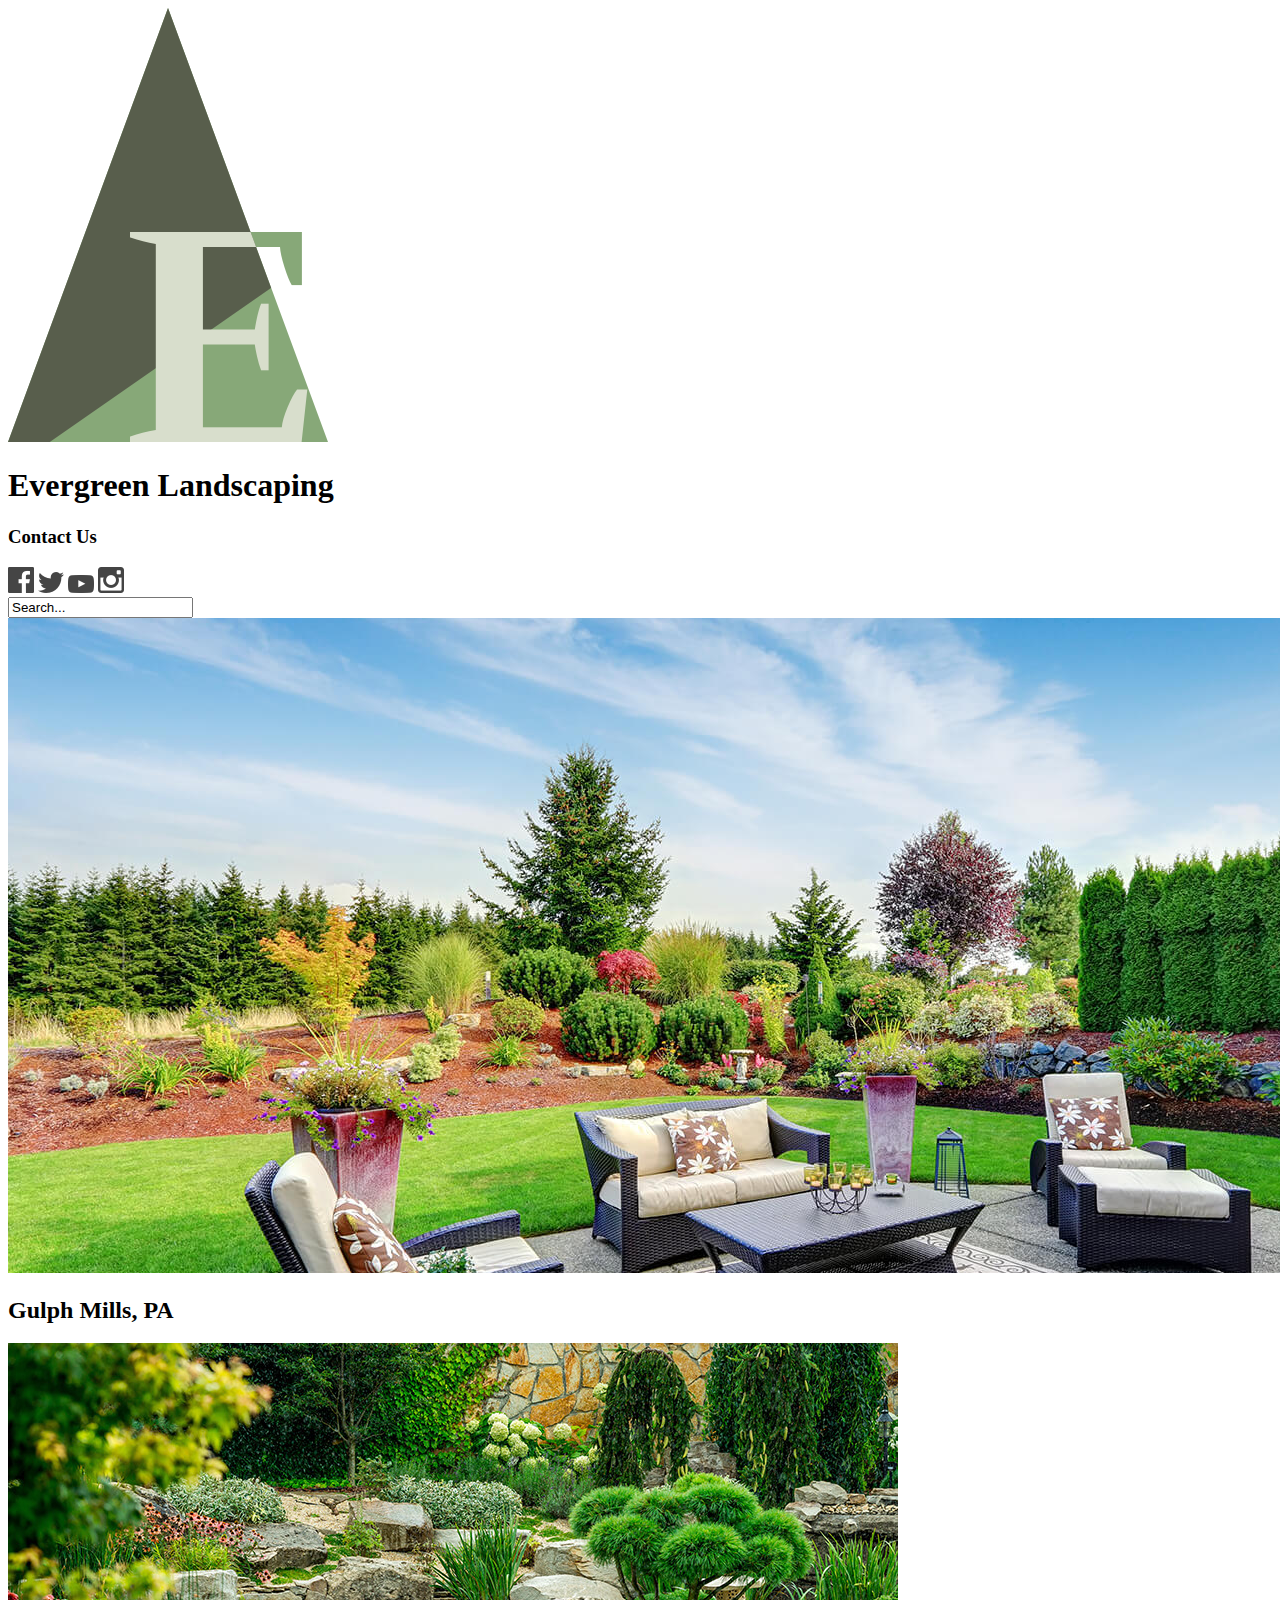
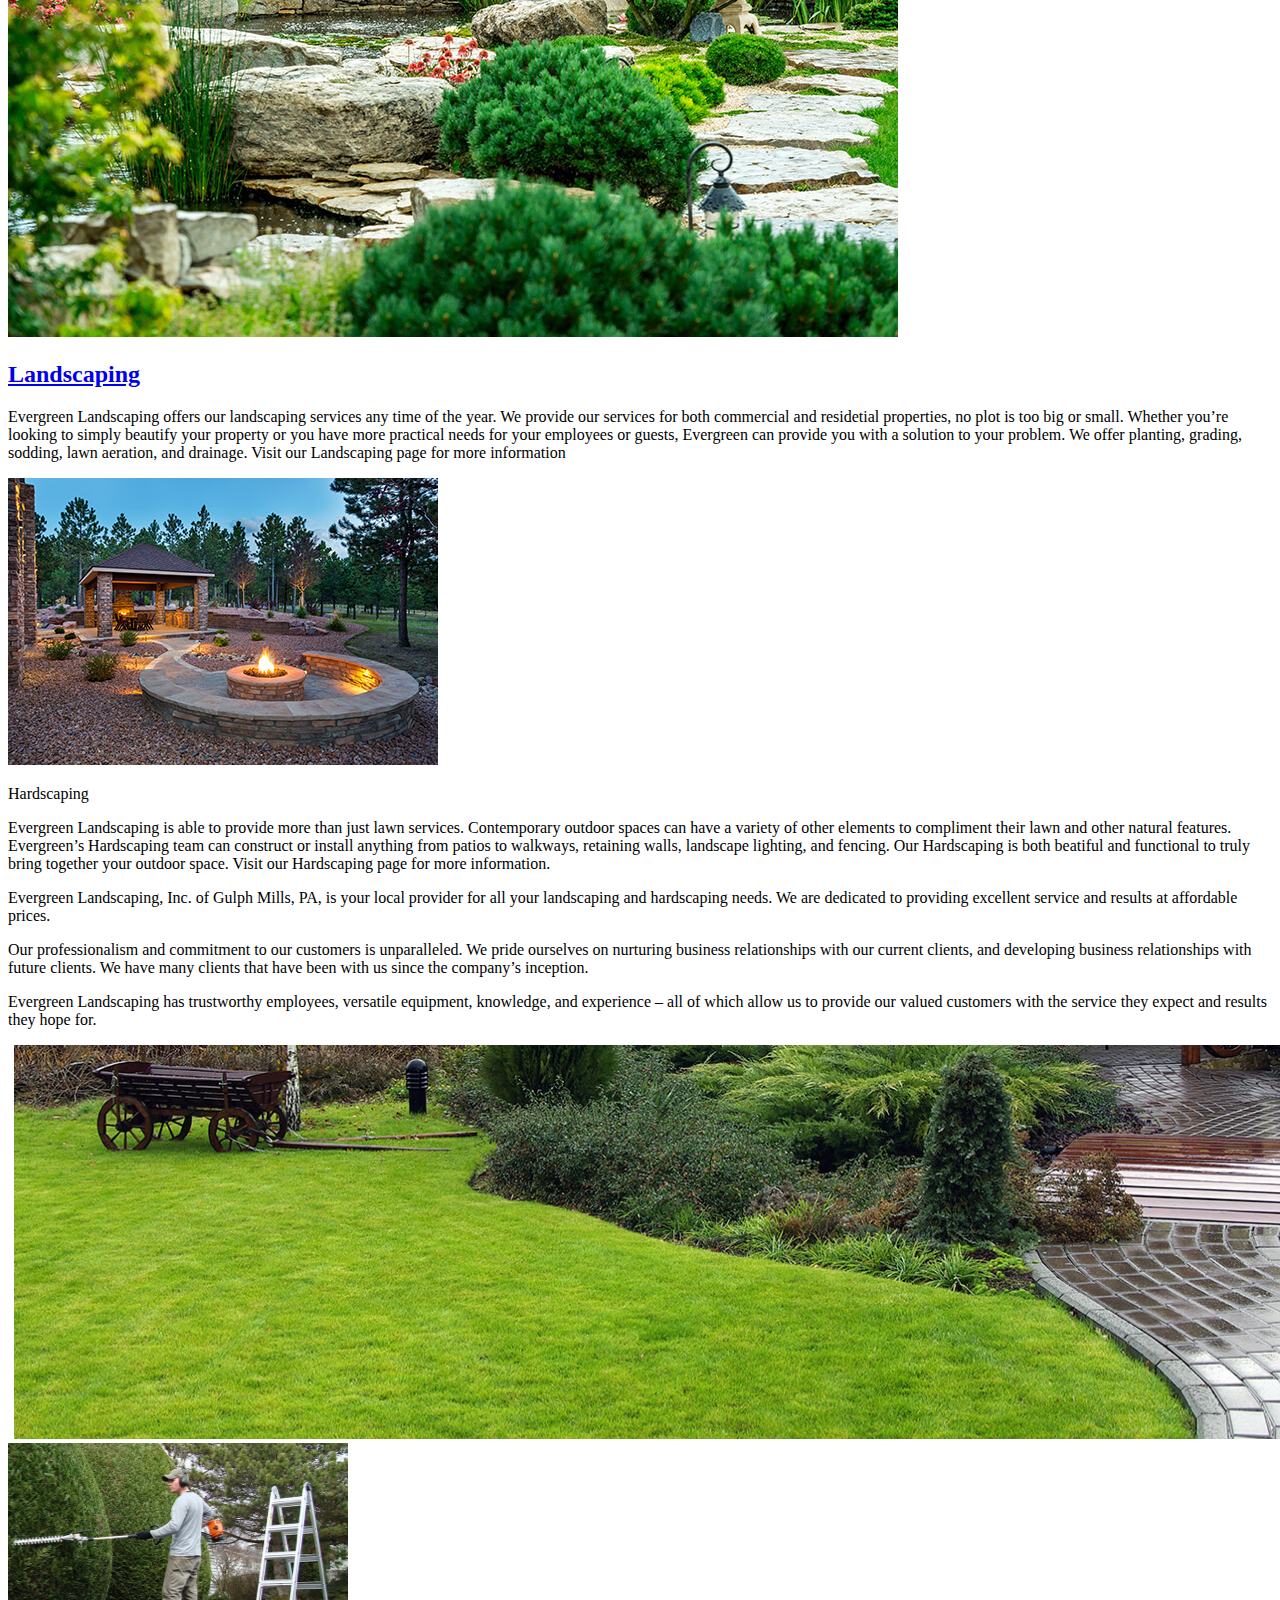
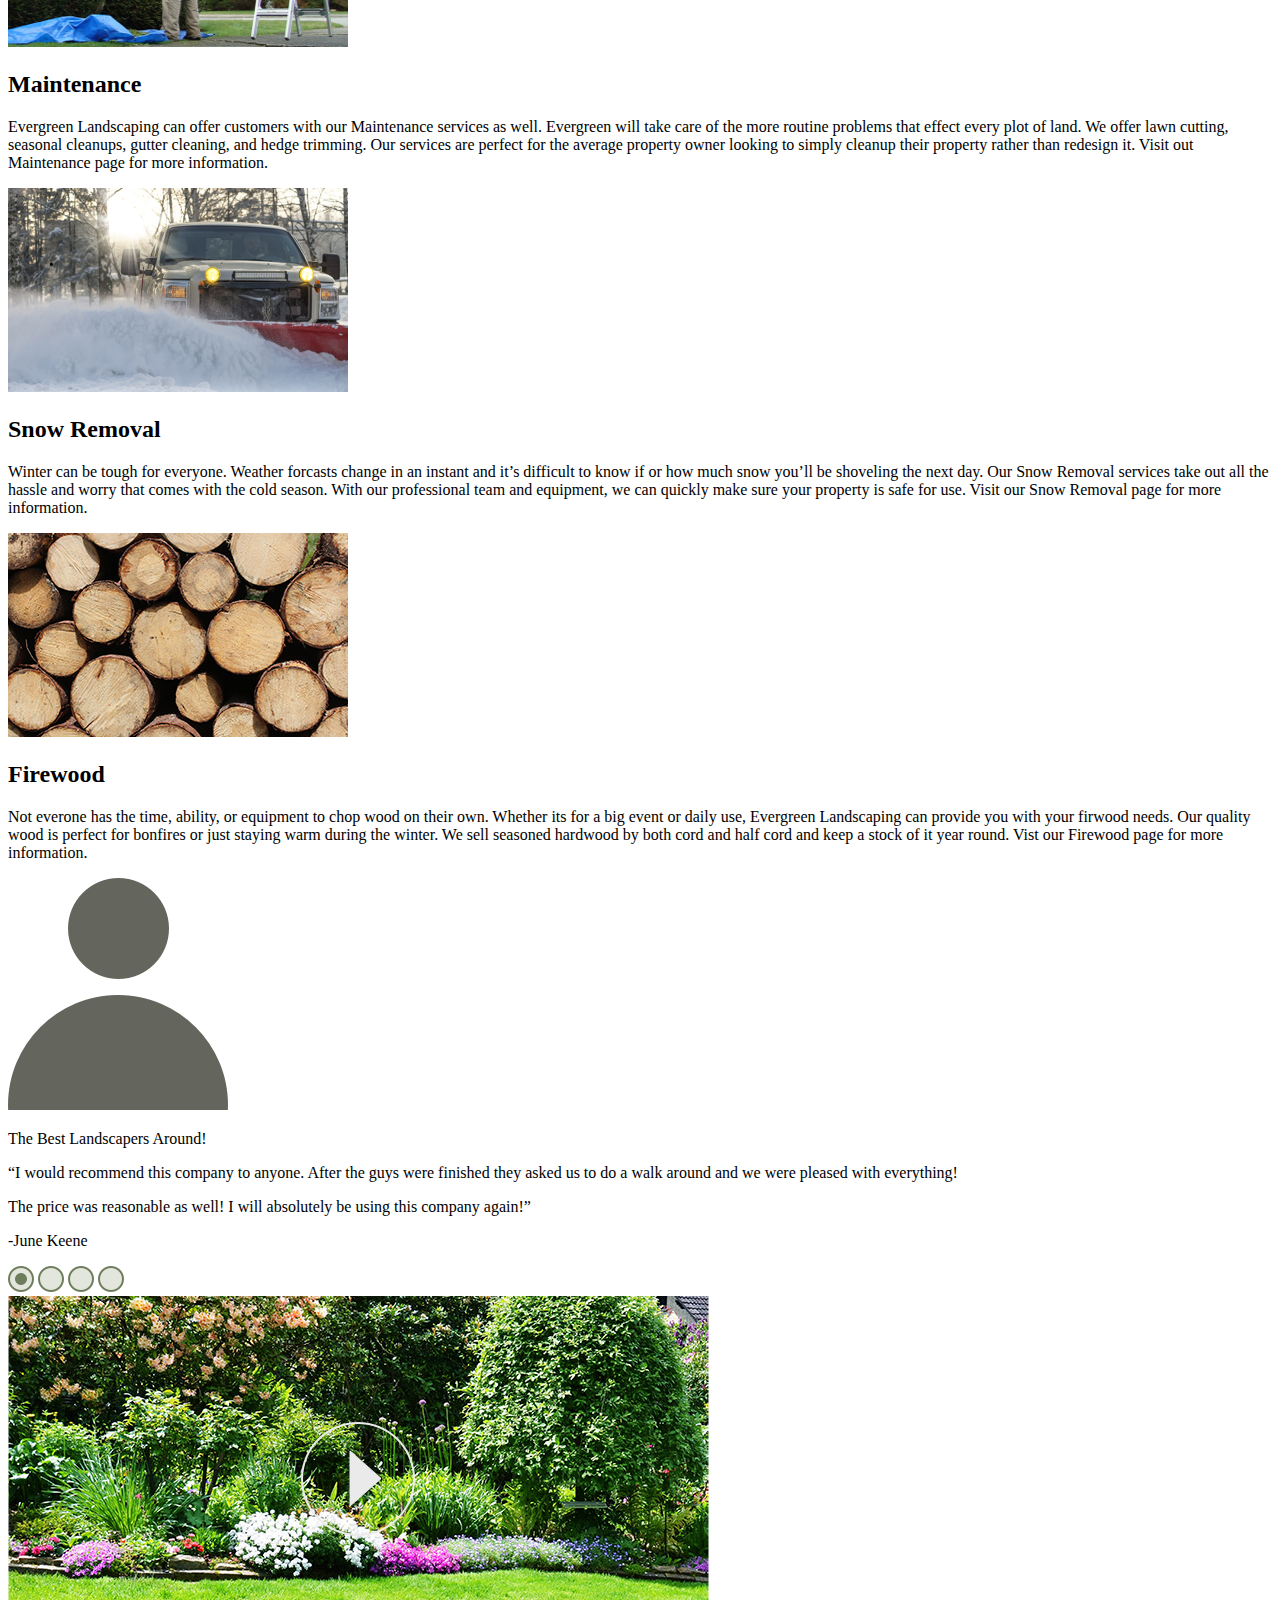
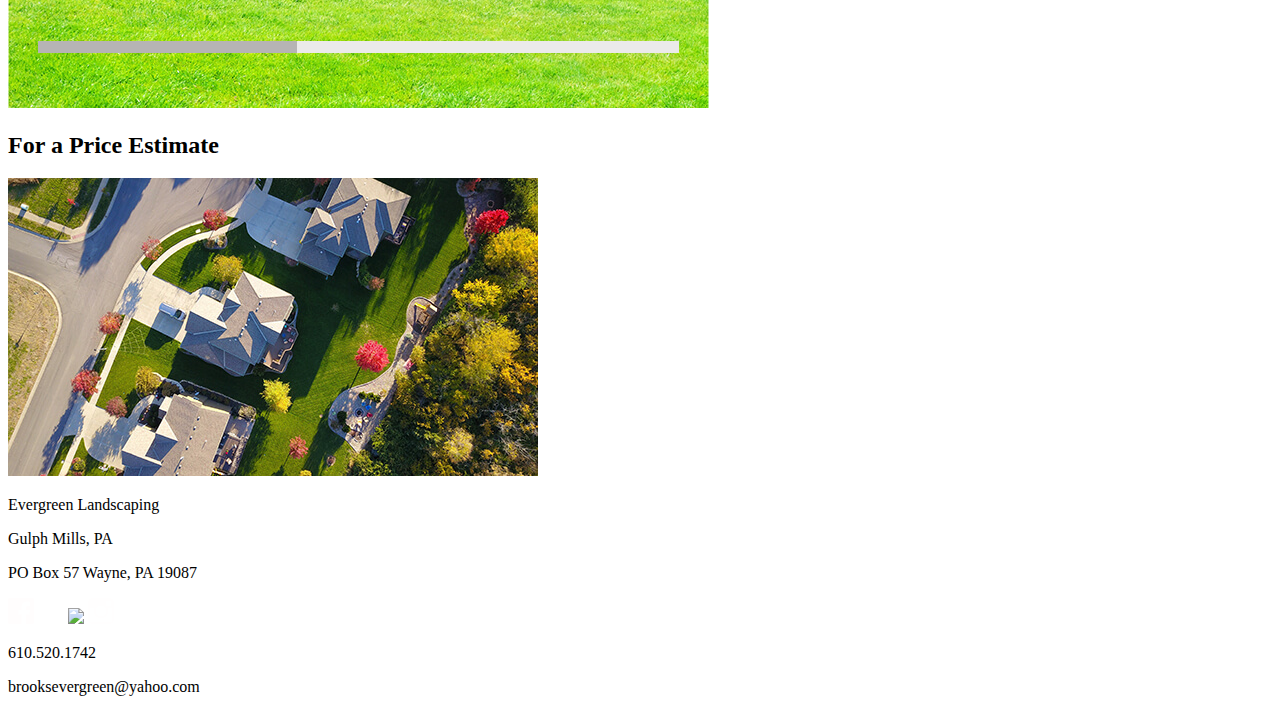
==== dev/index.html @ f5d1fe6b "u" ====
<!doctype html>
<html lang="en">

  <head>
    <meta charset="UTF-8">
    <meta name="viewport" content="width=device-width, initial-scale=1.0">
    <meta http-equiv="X-UA-Compatible" content="ie=edge">
      <link rel="preconnect" href="https://fonts.googleapis.com">
      <link rel="preconnect" href="https://fonts.gstatic.com" crossorigin>
      <link href="https://fonts.googleapis.com/css2?family=Open+Sans:wght@400;600;700&family=Rubik:wght@400;600;700;800&family=Trirong:wght@700&display=swap" rel="stylesheet">
     <link rel="stylesheet" href="css/styles.css">
    <title>Evergreen Landscaping Homepage</title>
  </head>

  <body>

    <header class="header">
      <!-- Logo -->
       <div class="logo">
          <img src="../deploy/img/Logo.png" alt="Site logo">
        </div>

        <div class="h1"> 
         <h1>Evergreen Landscaping</h1>
        </div>

         <div class="socials_dark">
          <h3 class="h3">Contact Us</h3>
           <img src="../deploy/img/Dark_Facebook.png">
           <img src="../deploy/img/Dark_Twitter.png">
           <img src="../deploy/img/Dark_YouTube.png">
           <img src="../deploy/img/Dark_Instagram.png">
          </div>

          <div class="Search_Bar"> 
            <input type="text" value="Search..."> 
          </div>

     </header>

    <section class="section2">
      <!-- Hero 1 -->
      <div class="hero">
        <img src="../deploy/img/Hero.png">
      </div>

      <div class="Gulph">
        <h2 class="h2">Gulph Mills, PA</h2>
      </div>
    </section>

    <section class="_section1a">
      <!-- Landscaping and Hardscaping -->
    <div>
      <div class="image1">
        <img src="../deploy/img/Waterfall.jpg">
      </div>

      <div>
        <h2 class="landscaping_header"> <a href="html/Landscaping.html">Landscaping</a> </h2>
      </div>

      <div>
        <p class="landscaping_body">Evergreen Landscaping offers our landscaping services any time of the year. We provide our services for both commercial and residetial properties, no plot is too big or small. Whether you’re looking to simply beautify your property or you have more practical needs for your employees or guests, Evergreen can provide you with a solution to your problem. We offer planting, grading, sodding, lawn aeration, and drainage. Visit our Landscaping page for more information</p>
      </div>
    </div>

    <div class="image2">
      <div>
        <img src="../deploy/img/Hardscaping.jpg">
      </div>

      <div class="hardscaping_header">
        <p>Hardscaping</p>
      </div>

      <div class="hardscaping_body">
        <p>Evergreen Landscaping is able to provide more than just lawn services. Contemporary outdoor spaces can have a variety of other elements to compliment their lawn and other natural features. Evergreen’s Hardscaping team can construct or install anything from patios to walkways, retaining walls, landscape lighting, and fencing. Our Hardscaping is both beatiful and functional to truly bring together your outdoor space. Visit our Hardscaping page for more information.</p>
      </div>
    
    </div>

    <div class="aside">

      <p>Evergreen Landscaping, Inc. of Gulph Mills, PA, is your local provider for all your landscaping and hardscaping needs. We are dedicated to providing excellent service and results at affordable prices. </p>
      <p>Our professionalism and commitment to our customers is unparalleled. We pride ourselves on nurturing business relationships with our current clients, and developing business relationships with future clients. We have many clients that have been with us since the company’s inception.</p>
      <p>Evergreen Landscaping has trustworthy employees, versatile equipment, knowledge, and experience – all of which allow us to provide our valued customers with the service they expect and results they hope for.</p>

    </div>
    </section>

    <section>
      <!-- Page Break -->
      <img src="../deploy/img/PageBreak.png">
    </section>

    <section>
      <!-- Maintenece, Snow Removal, Firewood -->
      <div>
      <img src="../deploy/img/Maintenance.png">
      <h2 class="h2">Maintenance</h2>
      <p>Evergreen Landscaping can offer customers with our Maintenance services as well. Evergreen will take care of the more routine problems that effect every plot of land. We offer lawn cutting, seasonal cleanups, gutter cleaning, and hedge trimming. Our services are perfect for the average property owner looking to simply cleanup their property rather than redesign it. Visit out Maintenance page for more information.</p>
    </div>
    <div>
      <img src="../deploy/img/Snowplow.png">
      <h2 class="h2">Snow Removal</h2>
      <p>Winter can be tough for everyone. Weather forcasts change in an instant and it’s difficult to know if or how much snow you’ll be shoveling the next day. Our Snow Removal services take out all the hassle and worry that comes with the cold season. With our professional team and equipment, we can quickly make sure your property is safe for use. Visit our Snow Removal page for more information.</p>
    </div>
    <div>
      <img src="../deploy/img/Firewood.png">
      <h2 class="h2">Firewood</h2>
      <p>Not everone has the time, ability, or equipment to chop wood on their own. Whether its for a big event or daily use, Evergreen Landscaping can provide you with your firwood needs. Our quality wood is perfect for bonfires or just staying warm during the winter. We sell seasoned hardwood by both cord and half cord and keep a stock of it year round. Vist our Firewood page for more information.</p>
    </div>
    </section>

    <section>
      <!-- Review Carousel -->
      <!-- Side Button Left -->
      <div>
        <img src="../deploy/img/Person.png">
      </div>

      <div>
        <p>The Best Landscapers Around!</p>
        <p>“I would recommend this company to anyone. After the guys were finished they asked us to do a walk around and we were pleased with everything!</p>
        <p>The price was reasonable as well! I will absolutely be using this company again!”</p>
        <p>-June Keene</p>
       </div>
       <div>
        <img src="../deploy/img/Circle_Checked.png">
        <img src="../deploy/img/Circle_Unchecked.png">
        <img src="../deploy/img/Circle_Unchecked.png">
        <img src="../deploy/img/Circle_Unchecked.png">
      </div>
       <!-- Side Button Right -->
    </section>

    <section>
      <!-- Video -->
      <img src="../deploy/img/Video.png">
    </section>

    <section>
      <!-- Price Estimate -->
      <h2 class="h2">For a Price Estimate</h2>
      <div>
        <img src="../deploy/img/Houses.jpg">
      </div>
      <div>
      <!-- Dropdown, Calendar, E-mail, Get Quote -->
      </div>
    </section>

    <footer>
      <!-- Footer -->
      <div class="footer_left">
        <p>Evergreen Landscaping</p>
        <p>Gulph Mills, PA</p>
        <p>PO Box 57 Wayne, PA 19087</p>
      </div>
      <div class="footer_right">
      <div class="socials_light">
        <img src="../deploy/img/Light_Facebook.png">
        <img src="../deploy/img/Light_Twitter.png">
        <img src="../deploy/img/Light_YouTube.png">
        <img src="../deploy/img/Light_Instagram.png">
      </div>
      <div>
        <p>610.520.1742</p>
        <p>brooksevergreen@yahoo.com</p>
      </div>
    </div>
    </footer>

    <script src="js/scripts-min.js"></script>
  </body>
</html>
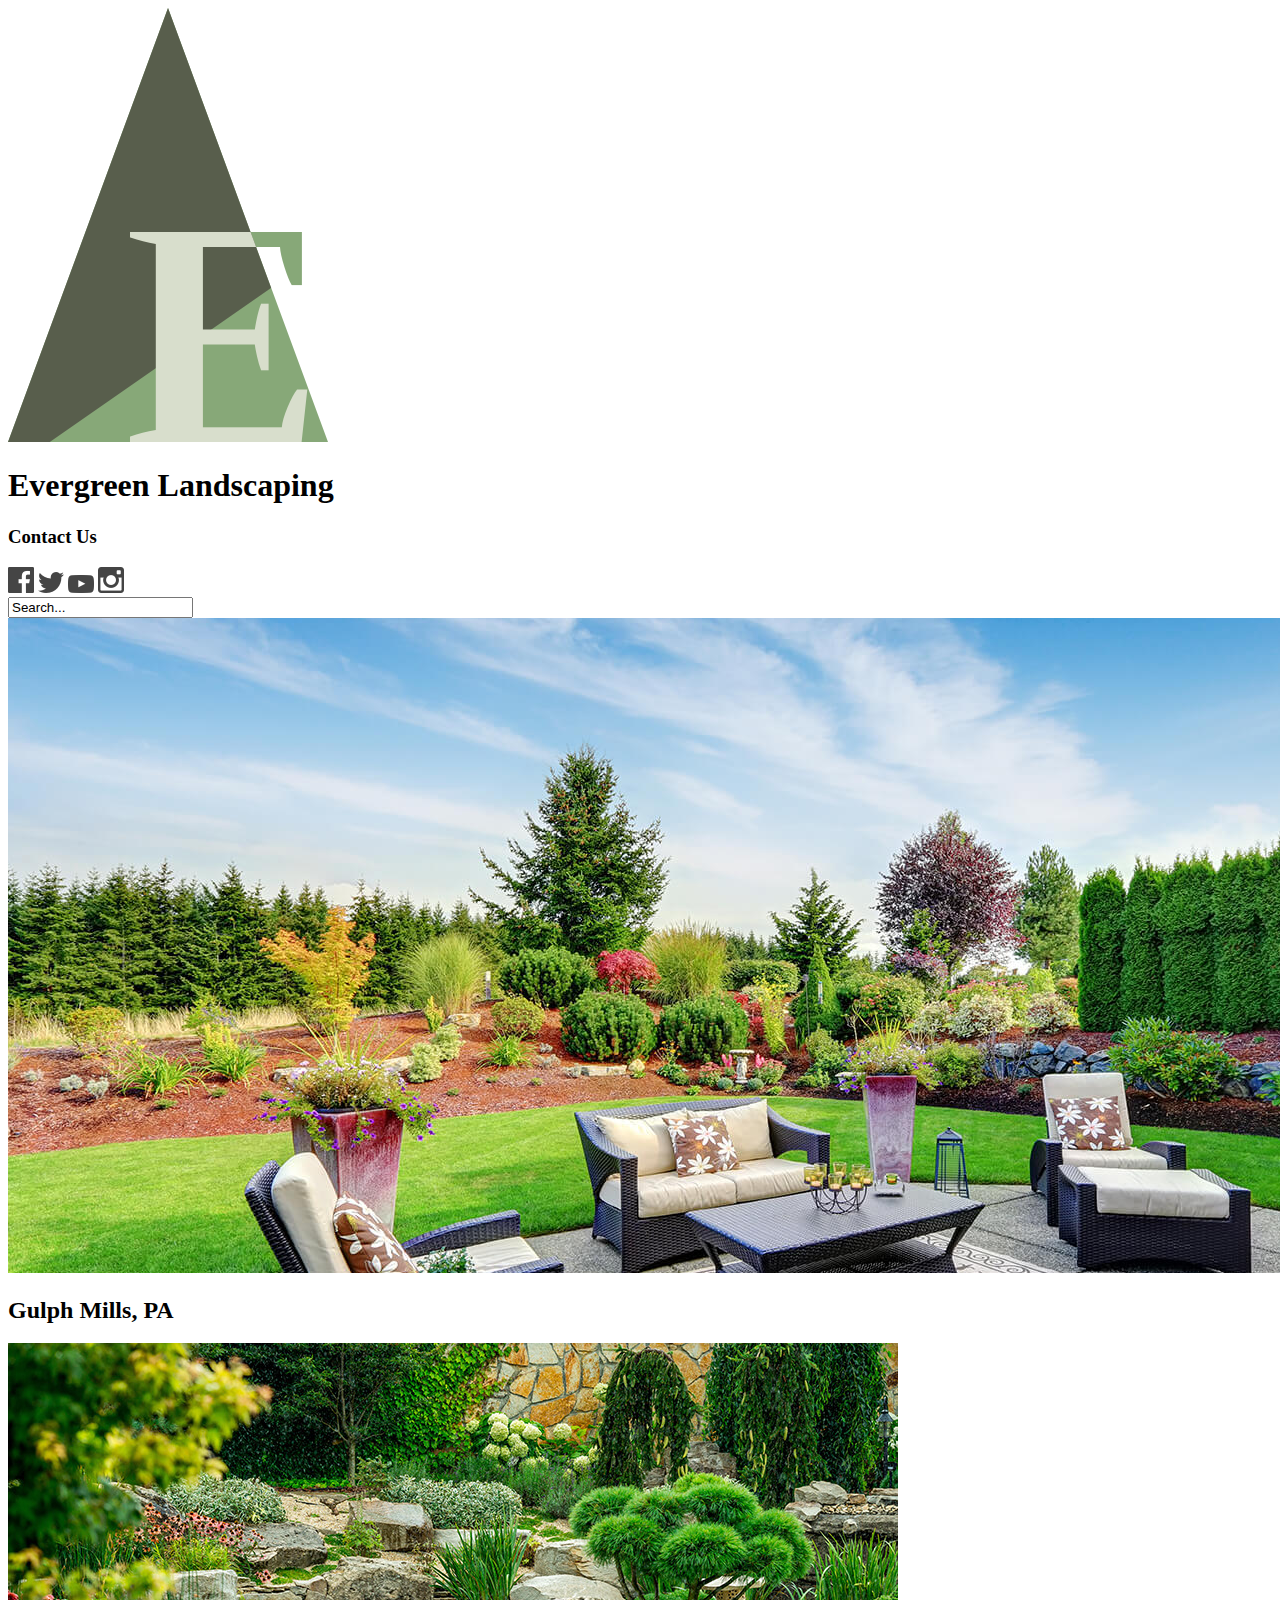
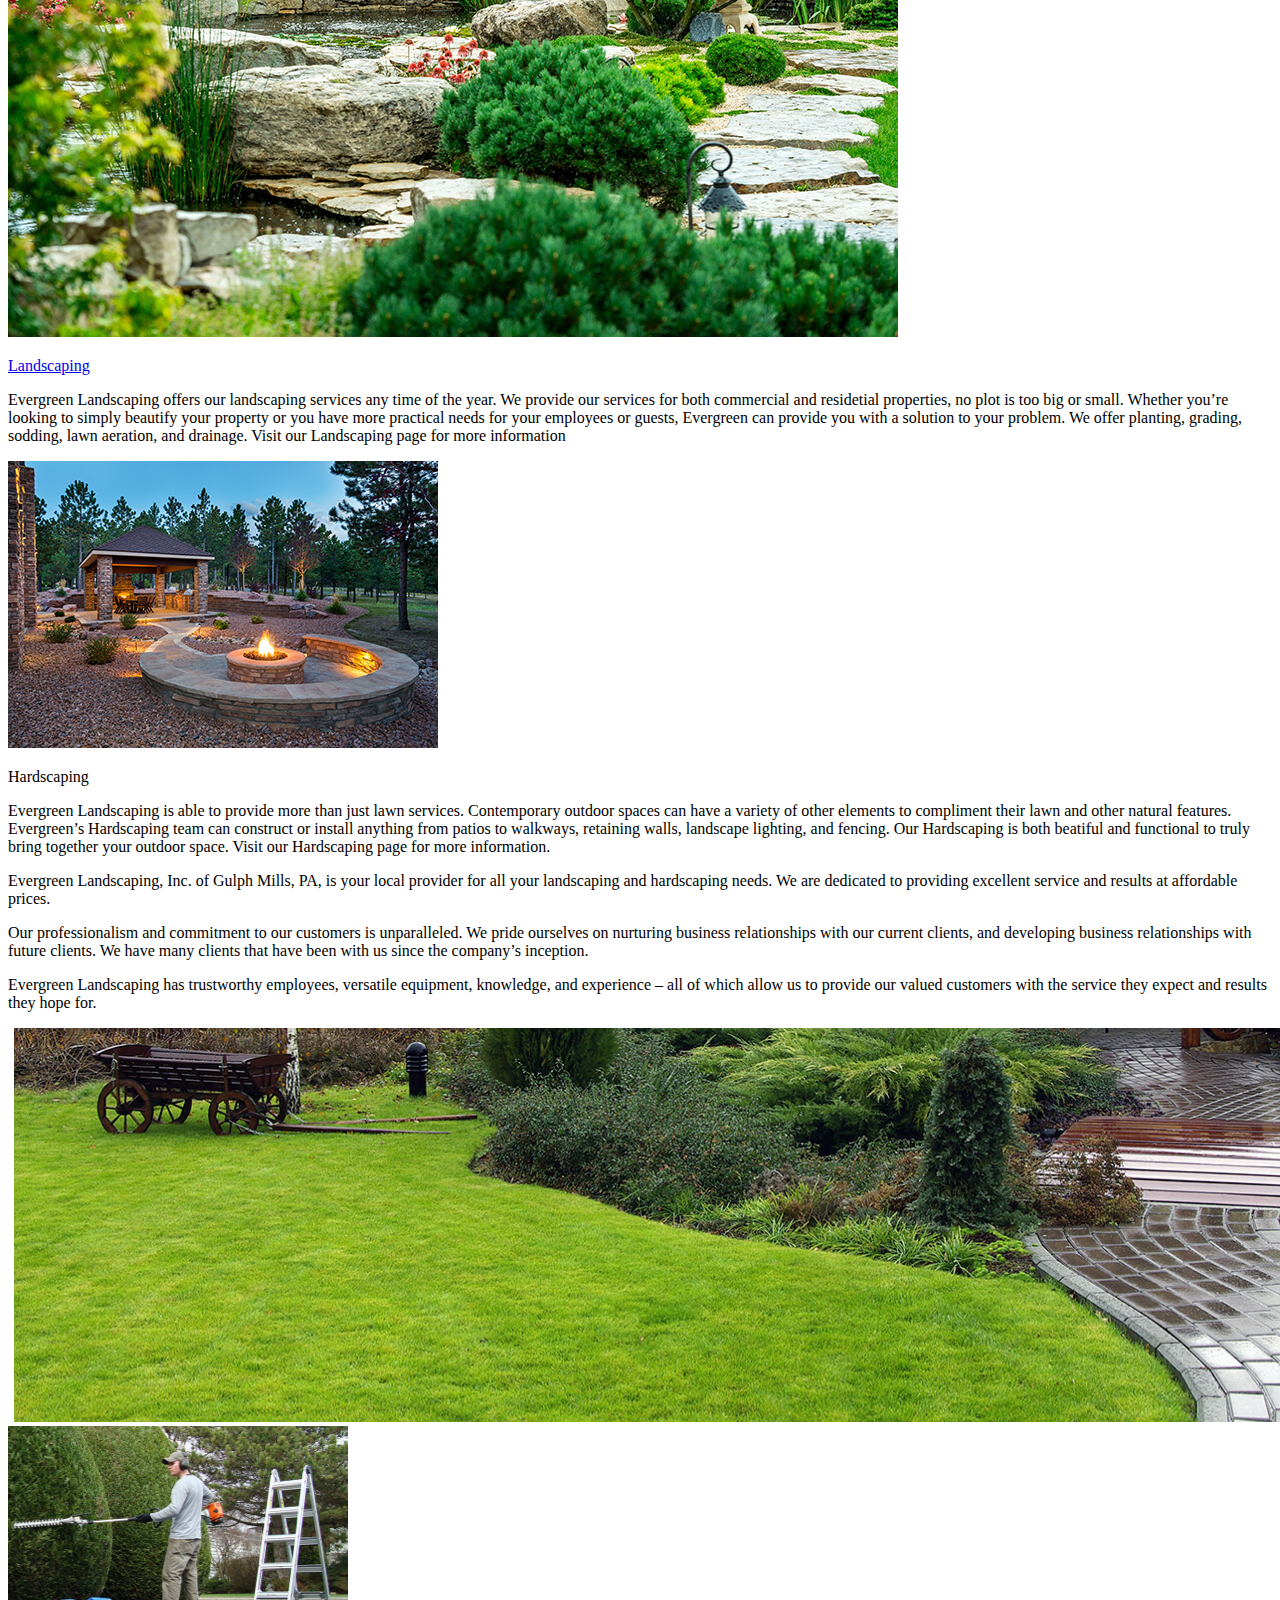
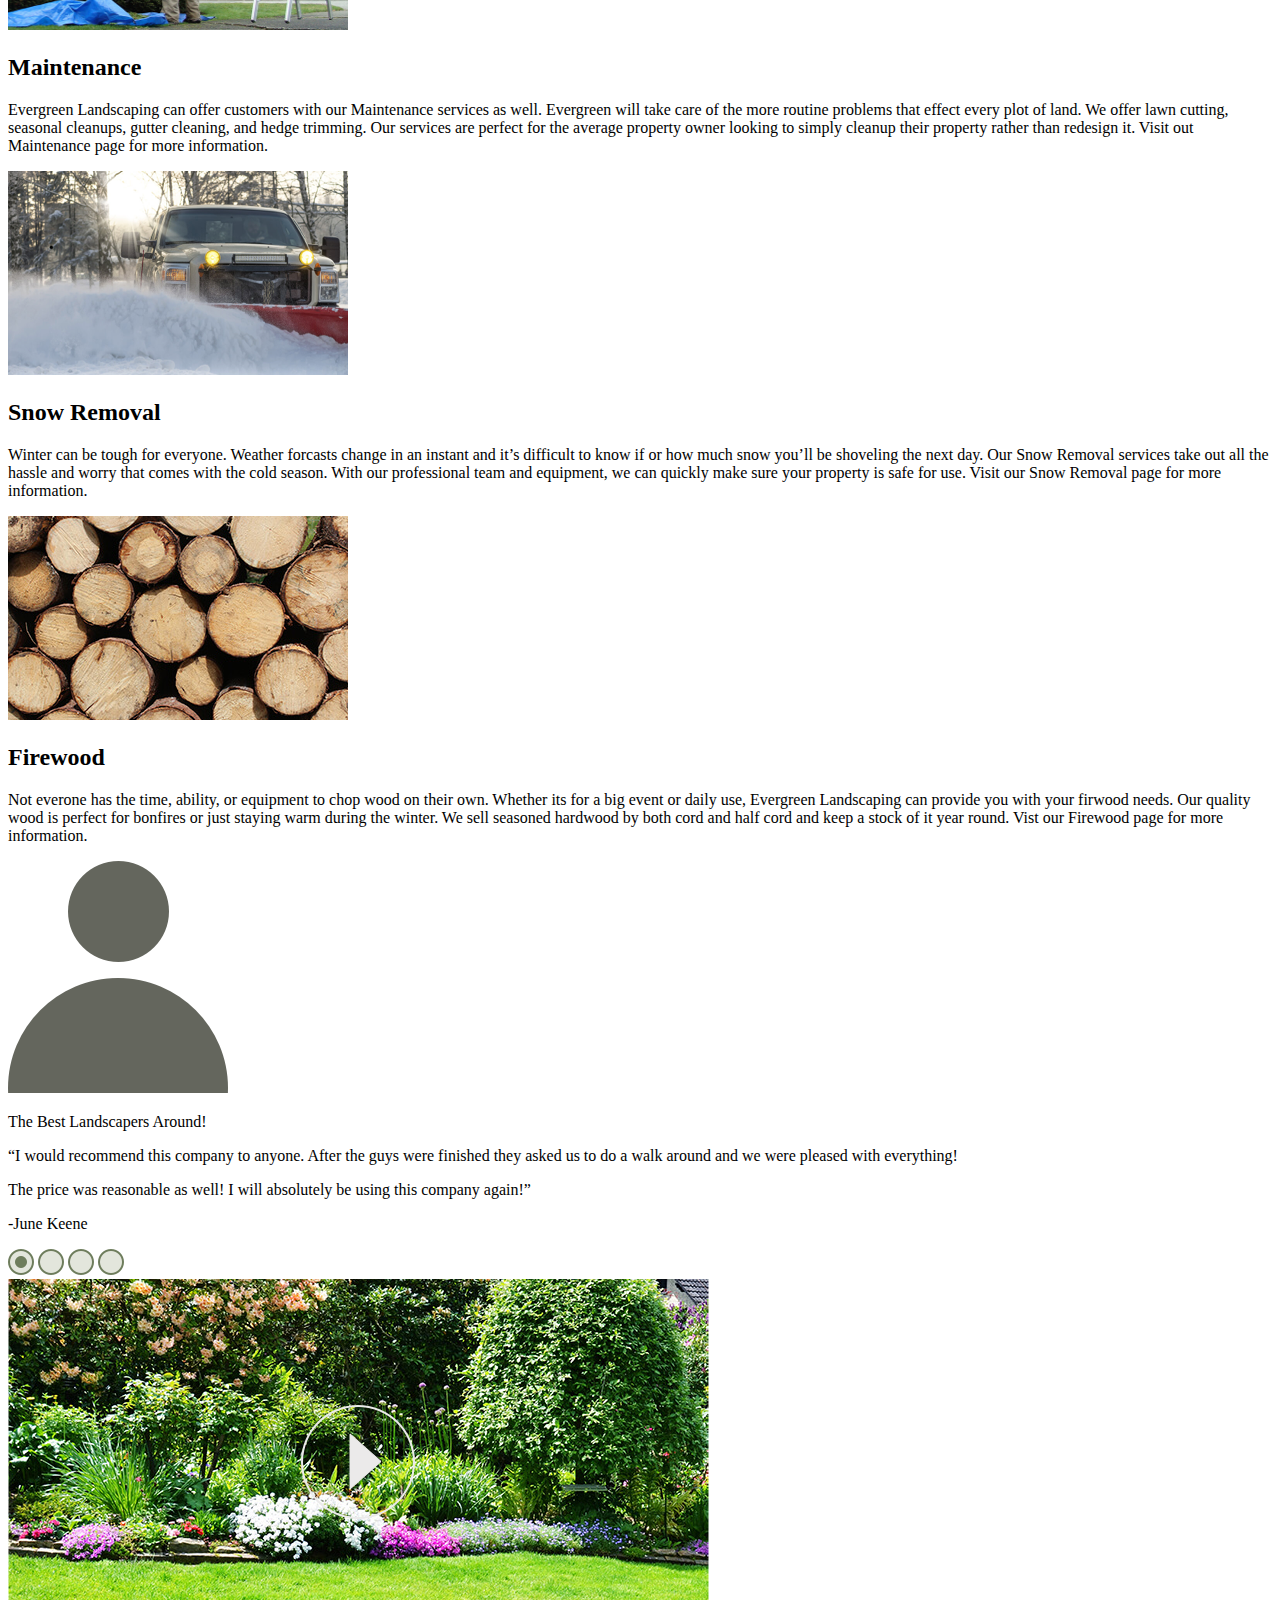
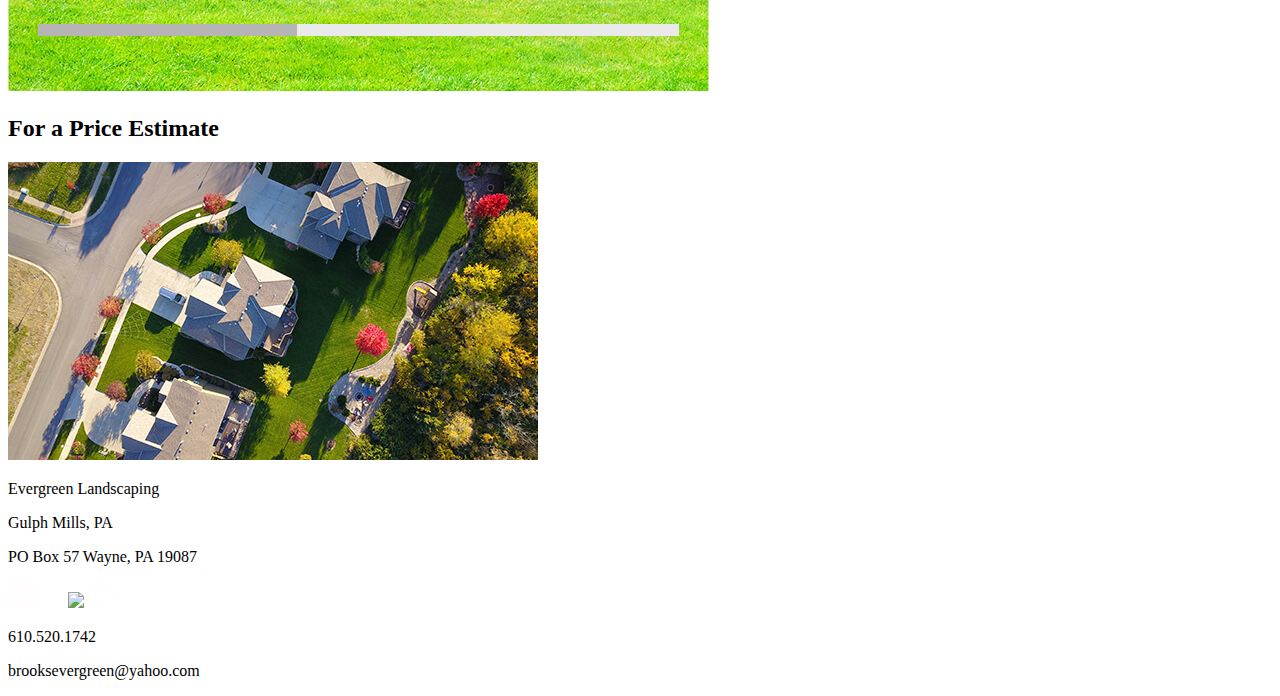
==== commit a1bb9f15: "j" ====
--- a/dev/index.html
+++ b/dev/index.html
@@ -56,13 +56,14 @@
         <img src="../deploy/img/Waterfall.jpg">
       </div>
 
-      <div>
-        <h2 class="landscaping_header"> <a href="html/Landscaping.html">Landscaping</a> </h2>
+      <div class="landscaping_header">
+        <p> <a href="html/Landscaping.html">Landscaping</a> </p>
       </div>
 
-      <div>
-        <p class="landscaping_body">Evergreen Landscaping offers our landscaping services any time of the year. We provide our services for both commercial and residetial properties, no plot is too big or small. Whether you’re looking to simply beautify your property or you have more practical needs for your employees or guests, Evergreen can provide you with a solution to your problem. We offer planting, grading, sodding, lawn aeration, and drainage. Visit our Landscaping page for more information</p>
+      <div class="landscaping_body">
+        <p>Evergreen Landscaping offers our landscaping services any time of the year. We provide our services for both commercial and residetial properties, no plot is too big or small. Whether you’re looking to simply beautify your property or you have more practical needs for your employees or guests, Evergreen can provide you with a solution to your problem. We offer planting, grading, sodding, lawn aeration, and drainage. Visit our Landscaping page for more information</p>
       </div>
+
     </div>
 
     <div class="image2">
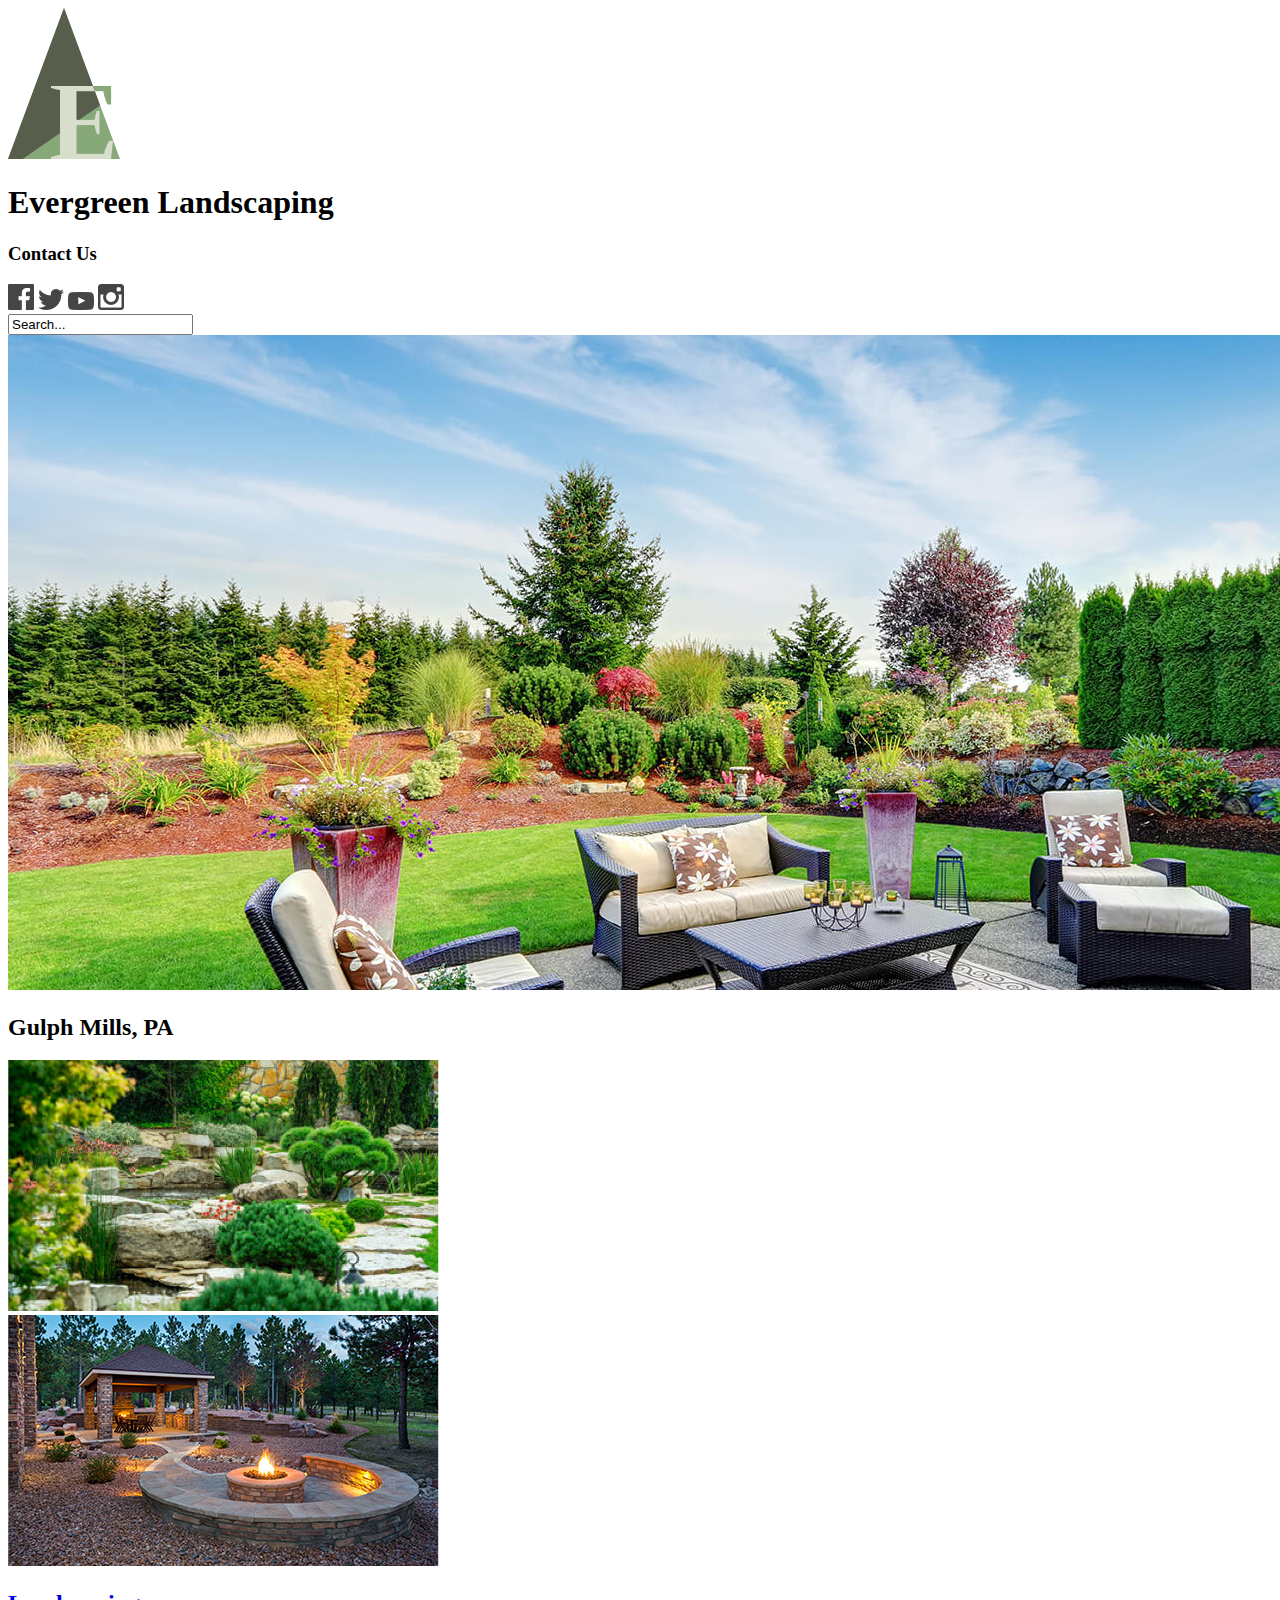
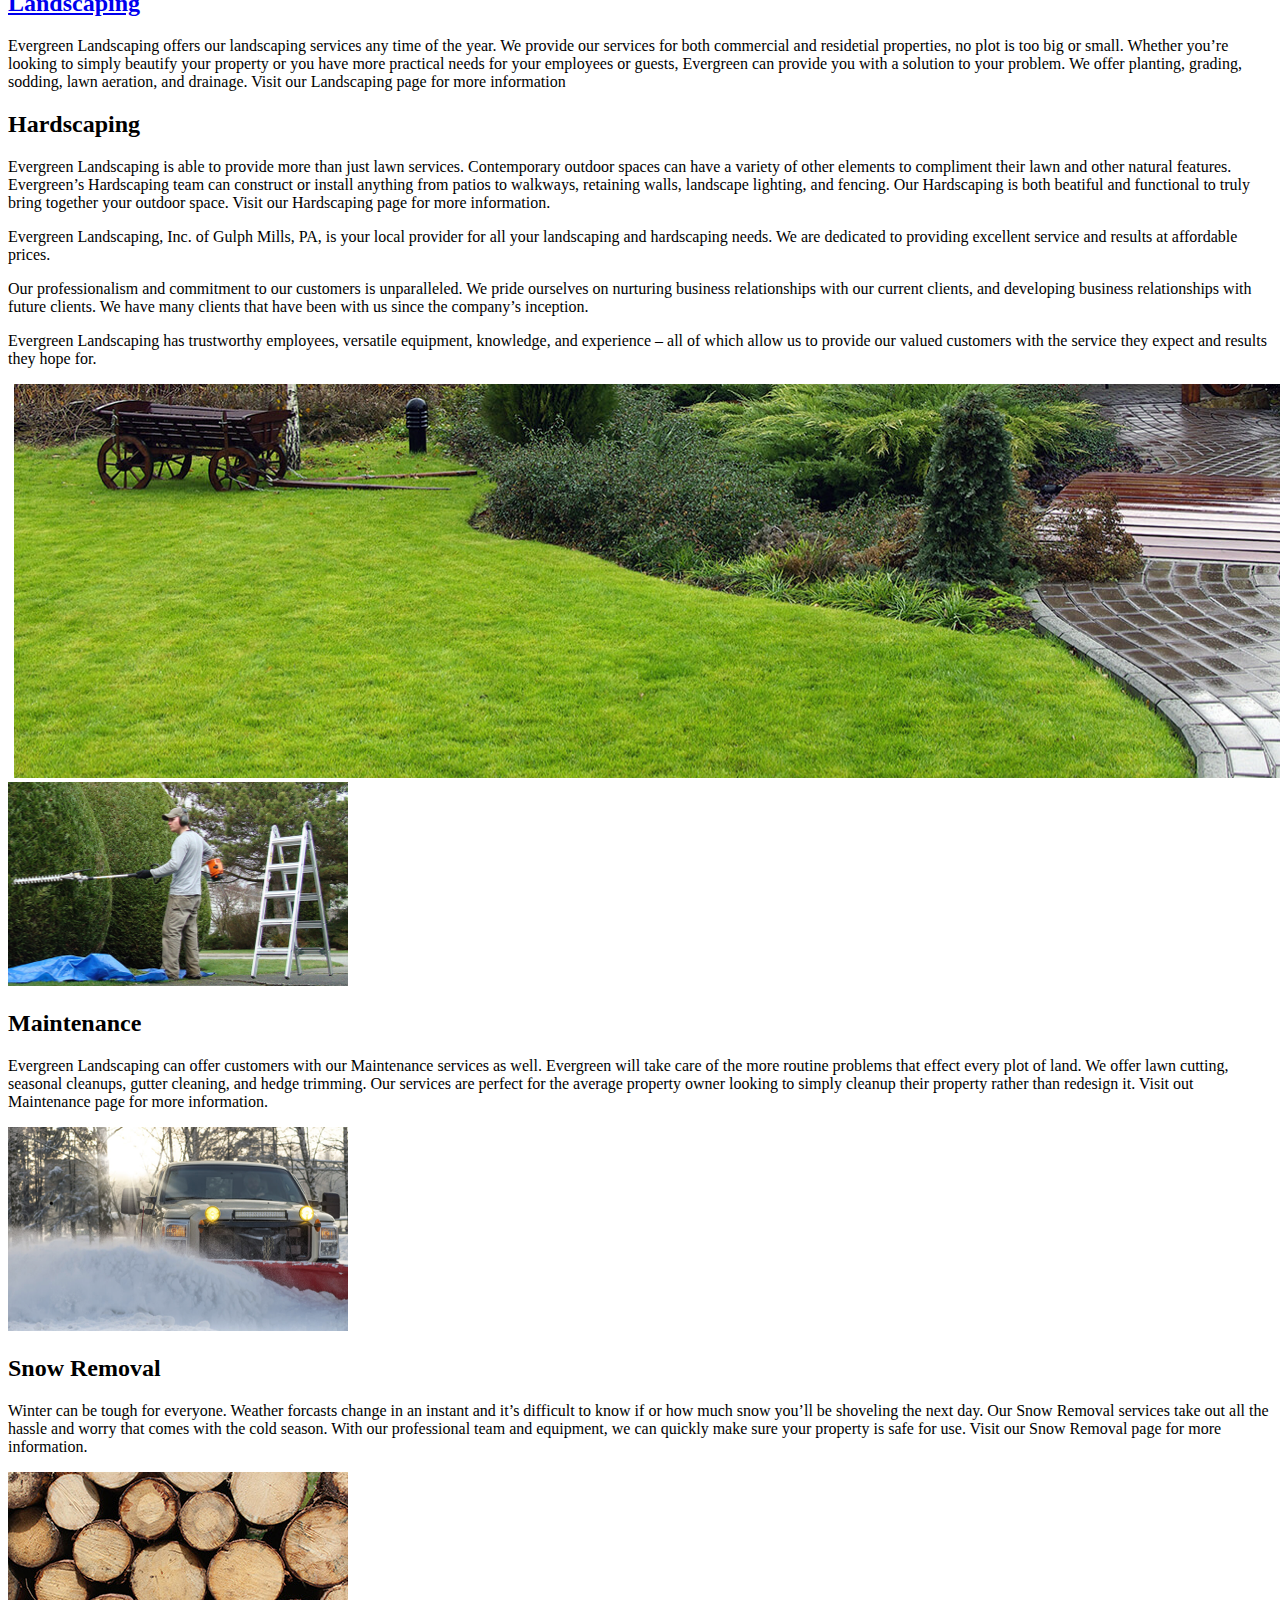
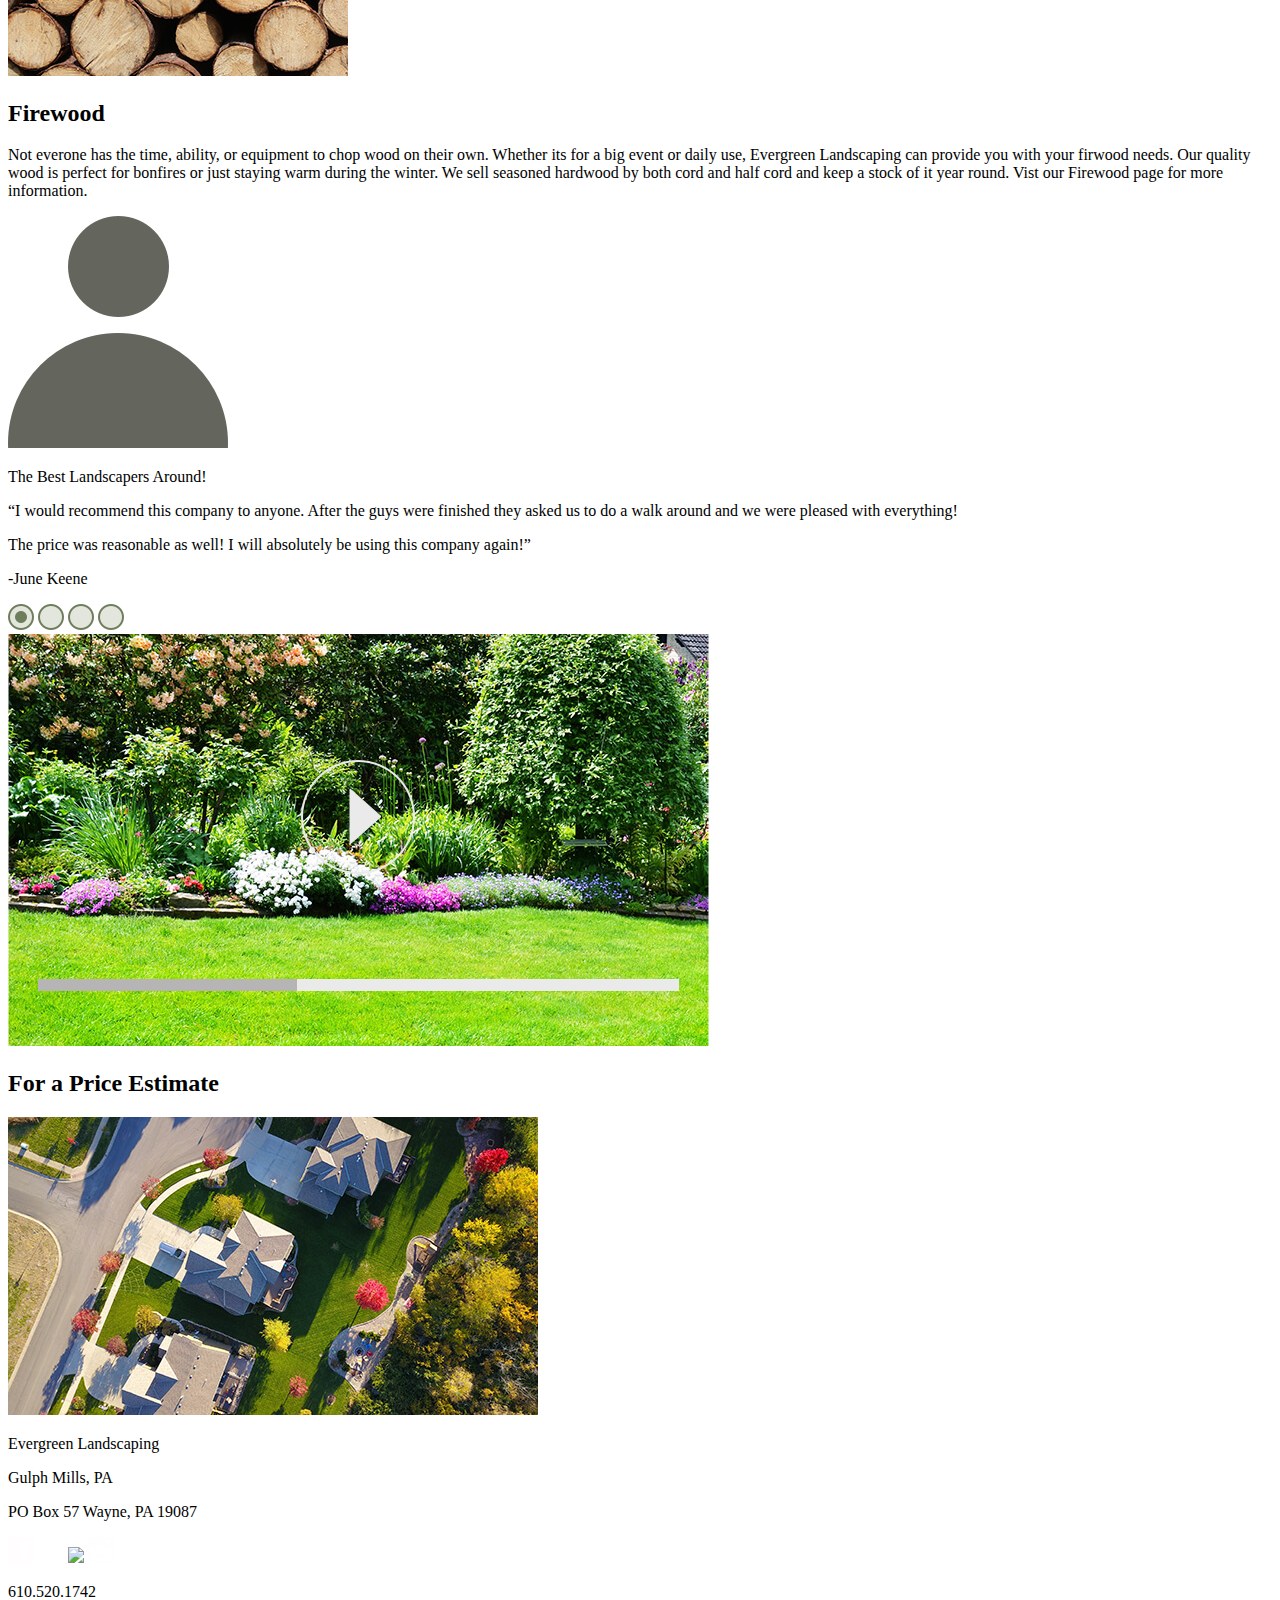
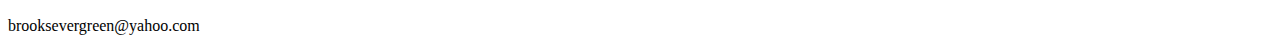
==== commit 314ffa0b: "l" ====
--- a/dev/index.html
+++ b/dev/index.html
@@ -20,8 +20,8 @@
           <img src="../deploy/img/Logo.png" alt="Site logo">
         </div>
 
-        <div class="h1"> 
-         <h1>Evergreen Landscaping</h1>
+        <div class="Title"> 
+         <h1 class="h1">Evergreen Landscaping</h1>
         </div>
 
          <div class="socials_dark">
@@ -38,7 +38,7 @@
 
      </header>
 
-    <section class="section2">
+    <section class="?">
       <!-- Hero 1 -->
       <div class="hero">
         <img src="../deploy/img/Hero.png">
@@ -47,47 +47,45 @@
       <div class="Gulph">
         <h2 class="h2">Gulph Mills, PA</h2>
       </div>
+
     </section>
 
     <section class="_section1a">
       <!-- Landscaping and Hardscaping -->
-    <div>
-      <div class="image1">
-        <img src="../deploy/img/Waterfall.jpg">
+
+      <div class="images">
+
+        <div class="landscaping_image">
+          <img src="../deploy/img/Waterfall.png">
+        </div>
+
+        <div class="hardscaping_image">
+          <img src="../deploy/img/Hardscaping.png">
+        </div>
+      
       </div>
 
-      <div class="landscaping_header">
-        <p> <a href="html/Landscaping.html">Landscaping</a> </p>
+      <div class="text">
+        <h2 class="h2"> 
+          <a href="html/Landscaping.html">Landscaping</a>
+        </h2>
+
+        <p>Evergreen Landscaping offers our landscaping services any time of the year. We provide our services for both commercial and residetial properties, no plot is too big or small. Whether you’re looking to simply beautify your property or you have more practical needs for your employees or guests, Evergreen can provide you with a solution to your problem. We offer planting, grading, sodding, lawn aeration, and drainage. Visit our Landscaping page for more information</p>
+
+        <h2 class="h2">Hardscaping</h2>
+
+        <p>Evergreen Landscaping is able to provide more than just lawn services. Contemporary outdoor spaces can have a variety of other elements to compliment their lawn and other natural features. Evergreen’s Hardscaping team can construct or install anything from patios to walkways, retaining walls, landscape lighting, and fencing. Our Hardscaping is both beatiful and functional to truly bring together your outdoor space. Visit our Hardscaping page for more information.</p>
+
       </div>
 
-      <div class="landscaping_body">
-        <p>Evergreen Landscaping offers our landscaping services any time of the year. We provide our services for both commercial and residetial properties, no plot is too big or small. Whether you’re looking to simply beautify your property or you have more practical needs for your employees or guests, Evergreen can provide you with a solution to your problem. We offer planting, grading, sodding, lawn aeration, and drainage. Visit our Landscaping page for more information</p>
-      </div>
+      <div class="aside">
+
+        <p>Evergreen Landscaping, Inc. of Gulph Mills, PA, is your local provider for all your landscaping and hardscaping needs. We are dedicated to providing excellent service and results at affordable prices. </p>
+        <p>Our professionalism and commitment to our customers is unparalleled. We pride ourselves on nurturing business relationships with our current clients, and developing business relationships with future clients. We have many clients that have been with us since the company’s inception.</p>
+        <p>Evergreen Landscaping has trustworthy employees, versatile equipment, knowledge, and experience – all of which allow us to provide our valued customers with the service they expect and results they hope for.</p>
 
     </div>
 
-    <div class="image2">
-      <div>
-        <img src="../deploy/img/Hardscaping.jpg">
-      </div>
-
-      <div class="hardscaping_header">
-        <p>Hardscaping</p>
-      </div>
-
-      <div class="hardscaping_body">
-        <p>Evergreen Landscaping is able to provide more than just lawn services. Contemporary outdoor spaces can have a variety of other elements to compliment their lawn and other natural features. Evergreen’s Hardscaping team can construct or install anything from patios to walkways, retaining walls, landscape lighting, and fencing. Our Hardscaping is both beatiful and functional to truly bring together your outdoor space. Visit our Hardscaping page for more information.</p>
-      </div>
-    
-    </div>
-
-    <div class="aside">
-
-      <p>Evergreen Landscaping, Inc. of Gulph Mills, PA, is your local provider for all your landscaping and hardscaping needs. We are dedicated to providing excellent service and results at affordable prices. </p>
-      <p>Our professionalism and commitment to our customers is unparalleled. We pride ourselves on nurturing business relationships with our current clients, and developing business relationships with future clients. We have many clients that have been with us since the company’s inception.</p>
-      <p>Evergreen Landscaping has trustworthy employees, versatile equipment, knowledge, and experience – all of which allow us to provide our valued customers with the service they expect and results they hope for.</p>
-
-    </div>
     </section>
 
     <section>
@@ -95,39 +93,50 @@
       <img src="../deploy/img/PageBreak.png">
     </section>
 
-    <section>
+    <section class="_section2a">
       <!-- Maintenece, Snow Removal, Firewood -->
-      <div>
-      <img src="../deploy/img/Maintenance.png">
-      <h2 class="h2">Maintenance</h2>
-      <p>Evergreen Landscaping can offer customers with our Maintenance services as well. Evergreen will take care of the more routine problems that effect every plot of land. We offer lawn cutting, seasonal cleanups, gutter cleaning, and hedge trimming. Our services are perfect for the average property owner looking to simply cleanup their property rather than redesign it. Visit out Maintenance page for more information.</p>
-    </div>
-    <div>
+      <div class="Maintenance">
+
+        <img src="../deploy/img/Maintenance.png">
+      
+        <h2 class="h2">Maintenance</h2>
+      
+          <div class="s2a_text">
+           <p>Evergreen Landscaping can offer customers with our Maintenance services as well. Evergreen will take care of the more routine problems that effect every plot of land. We offer lawn cutting, seasonal cleanups, gutter cleaning, and hedge trimming. Our services are perfect for the average property owner looking to simply cleanup their property rather than redesign it. Visit out Maintenance page for more information.</p>
+          </div>
+      </div>
+
+    <div class="Snow">
       <img src="../deploy/img/Snowplow.png">
       <h2 class="h2">Snow Removal</h2>
+      <div class="s2a_text">
       <p>Winter can be tough for everyone. Weather forcasts change in an instant and it’s difficult to know if or how much snow you’ll be shoveling the next day. Our Snow Removal services take out all the hassle and worry that comes with the cold season. With our professional team and equipment, we can quickly make sure your property is safe for use. Visit our Snow Removal page for more information.</p>
     </div>
-    <div>
+    </div>
+
+    <div class="Firewood">
       <img src="../deploy/img/Firewood.png">
       <h2 class="h2">Firewood</h2>
+      <div class="s2a_text">
       <p>Not everone has the time, ability, or equipment to chop wood on their own. Whether its for a big event or daily use, Evergreen Landscaping can provide you with your firwood needs. Our quality wood is perfect for bonfires or just staying warm during the winter. We sell seasoned hardwood by both cord and half cord and keep a stock of it year round. Vist our Firewood page for more information.</p>
+    </div>
     </div>
     </section>
 
-    <section>
+    <section class="review">
       <!-- Review Carousel -->
       <!-- Side Button Left -->
-      <div>
+      <div class="person">
         <img src="../deploy/img/Person.png">
       </div>
 
-      <div>
+      <div class="r_text">
         <p>The Best Landscapers Around!</p>
         <p>“I would recommend this company to anyone. After the guys were finished they asked us to do a walk around and we were pleased with everything!</p>
         <p>The price was reasonable as well! I will absolutely be using this company again!”</p>
         <p>-June Keene</p>
        </div>
-       <div>
+       <div class="circles">
         <img src="../deploy/img/Circle_Checked.png">
         <img src="../deploy/img/Circle_Unchecked.png">
         <img src="../deploy/img/Circle_Unchecked.png">
